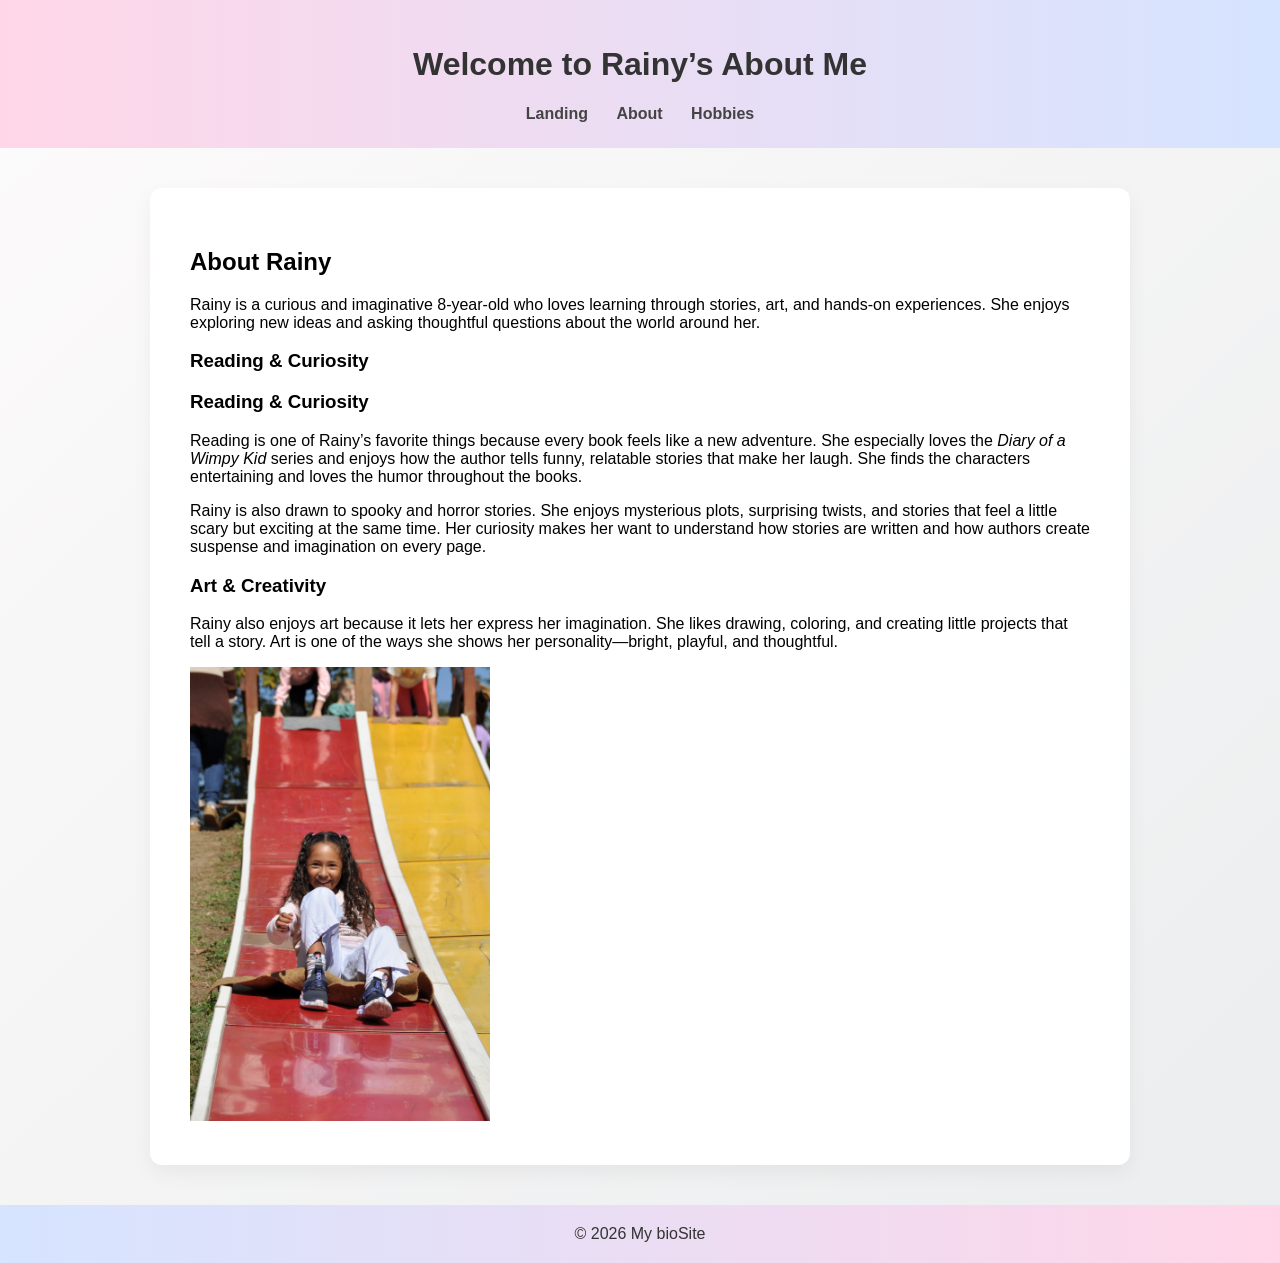
==== about.html @ a436d0fa "Create about.html" ====
<!DOCTYPE html>
<html lang="en">
<head>
  <meta charset="utf-8" />
  <title>About Rainy</title>
  <link rel="stylesheet" href="css/styles.css">
</head>

<body>
  <header>
    <h1>Welcome to Rainy’s About Me</h1>
    <nav>
      <a href="index.html">Landing</a>
      <a href="about.html">About</a>
      <a href="hobbies.html">Hobbies</a>
    </nav>
  </header>

  <main>
    <h2>About Rainy</h2>

    <p>
      Rainy is a curious and imaginative 8-year-old who loves learning through stories, art, and hands-on experiences.
      She enjoys exploring new ideas and asking thoughtful questions about the world around her.
    </p>

    <h3>Reading & Curiosity</h3>
    <p>
      <h3>Reading & Curiosity</h3>
<p>
  Reading is one of Rainy’s favorite things because every book feels like a new adventure.
  She especially loves the <em>Diary of a Wimpy Kid</em> series and enjoys how the author tells funny,
  relatable stories that make her laugh. She finds the characters entertaining and loves
  the humor throughout the books.
</p>

<p>
  Rainy is also drawn to spooky and horror stories. She enjoys mysterious plots,
  surprising twists, and stories that feel a little scary but exciting at the same time.
  Her curiosity makes her want to understand how stories are written and how authors
  create suspense and imagination on every page.
</p>
    </p>

    <h3>Art & Creativity</h3>
    <p>
      Rainy also enjoys art because it lets her express her imagination. She likes drawing, coloring, and creating
      little projects that tell a story. Art is one of the ways she shows her personality—bright, playful, and thoughtful.
    </p>

    <img src="images/rainy.jpg" alt="Portrait of Rainy" width="300" />
  </main>

  <footer>
    © 2026 My bioSite
  </footer>
</body>
</html>
---- css/styles.css ----
body {
    font-family: Arial, sans-serif;
    margin: 0;
    background: linear-gradient(to bottom right, #fdfbfb, #ebedee);
}

header {
    background: linear-gradient(90deg, #ffd6e8, #d6e4ff);
    color: #333;
    padding: 25px;
    text-align: center;
}

nav a {
    color: #444;
    text-decoration: none;
    margin: 0 12px;
    font-weight: 600;
}

nav a:hover {
    color: #7b8cff;
}

main {
    padding: 40px;
    max-width: 900px;
    margin: 40px auto;
    background-color: white;
    border-radius: 12px;
    box-shadow: 0 8px 20px rgba(0,0,0,0.05);
}

figure {
    text-align: center;
}

footer {
    background: linear-gradient(90deg, #d6e4ff, #ffd6e8);
    color: #333;
    text-align: center;
    padding: 20px;
    margin-top: 40px;
}
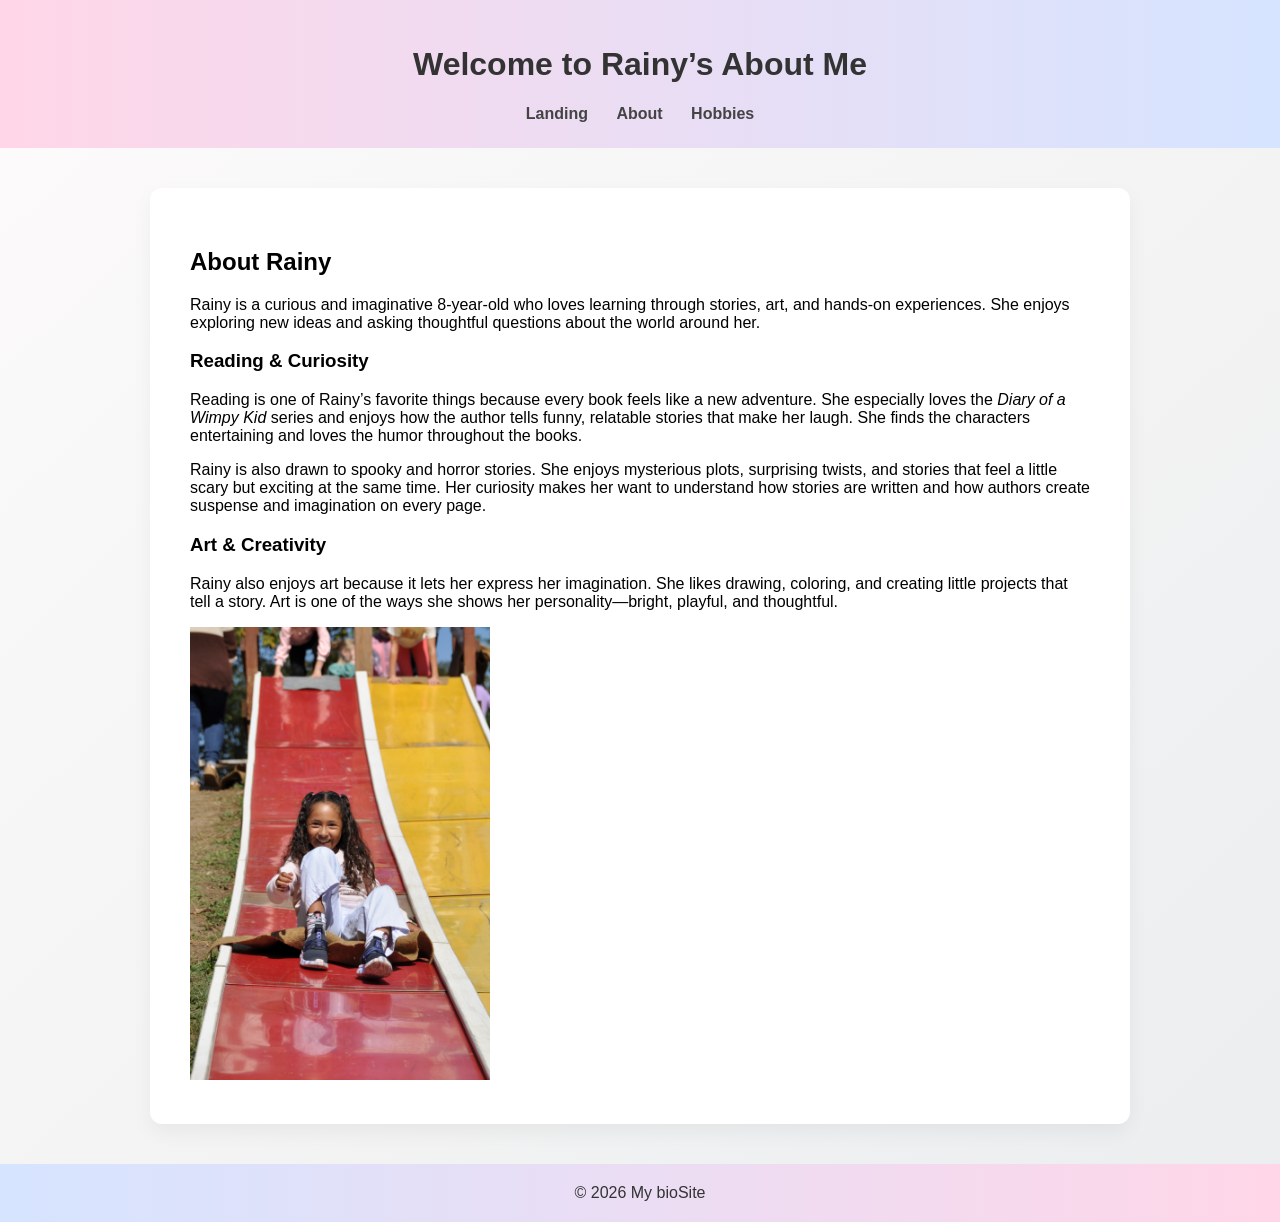
==== commit 4f92a8bb: "Update about.html" ====
--- a/about.html
+++ b/about.html
@@ -24,8 +24,6 @@
       She enjoys exploring new ideas and asking thoughtful questions about the world around her.
     </p>
 
-    <h3>Reading & Curiosity</h3>
-    <p>
       <h3>Reading & Curiosity</h3>
 <p>
   Reading is one of Rainy’s favorite things because every book feels like a new adventure.
